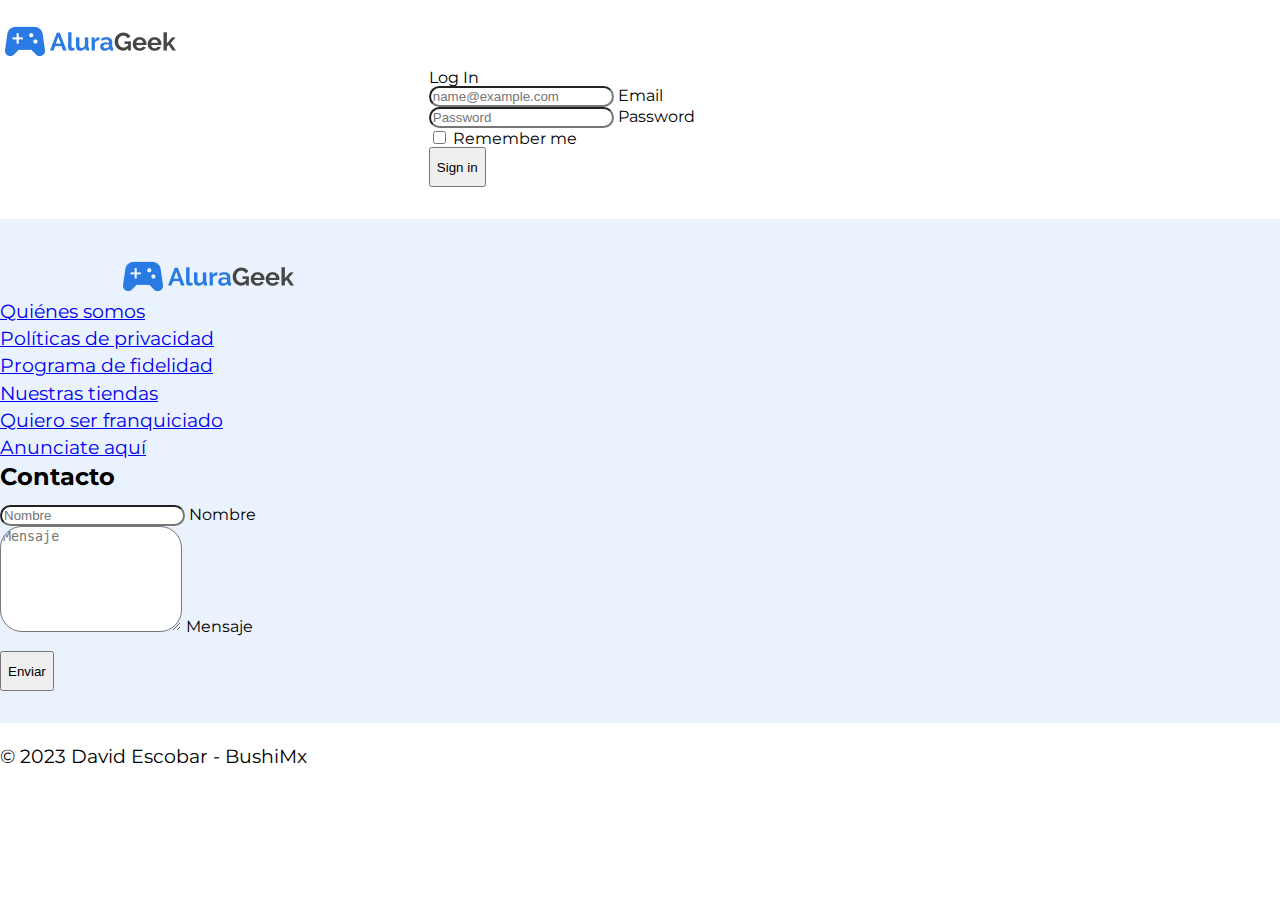
==== login.html @ 0679c0ea "login" ====
<!DOCTYPE html>
<html lang="es">
<head>
    <meta charset="UTF-8">
    <meta http-equiv="X-UA-Compatible" content="IE=edge">
    <meta name="viewport" content="width=device-width, initial-scale=1.0">
    <title>AluraGeek - Ecommerce</title>
    <link href="https://cdn.jsdelivr.net/npm/bootstrap@5.3.0-alpha1/dist/css/bootstrap.min.css" rel="stylesheet" integrity="sha384-GLhlTQ8iRABdZLl6O3oVMWSktQOp6b7In1Zl3/Jr59b6EGGoI1aFkw7cmDA6j6gD" crossorigin="anonymous">
    <link rel="preconnect" href="https://fonts.googleapis.com">
    <link rel="preconnect" href="https://fonts.gstatic.com" crossorigin>
    <link href="https://fonts.googleapis.com/css2?family=Montserrat:wght@400;700&display=swap" rel="stylesheet">
    <link rel="stylesheet" href="css/reset.css">
    <link rel="stylesheet" href="css/index.css">
    <link rel="stylesheet" href="css/menu.css">
    <link rel="stylesheet" href="css/content.css">
    <link rel="stylesheet" href="css/foot.css">
    <link rel="stylesheet" href="css/login.css">
</head>
<body>
    <section class="menu">
        <header class="py-3 mb-4 border-bottom">
            <div class="container d-flex flex-wrap justify-content-center ">
                <a href="/" class="d-flex align-items-center mb-3 mb-lg-0 me-lg-auto text-dark text-decoration-none">
                    <img class="logo" src="assets/image/logo.png" alt="logo">
                </a>
            </div>
        </header>
    </section>

    <section class="login_content">
        <div class="form-signin">
            <form>
                <h1 class="h3 mb-3 fw-normal text-center">Log In</h1>
                <div class="form-floating">
                    <input type="email" class="form-control" id="floatingInput" placeholder="name@example.com">
                    <label for="floatingInput">Email</label>
                </div>
                <div class="form-floating">
                    <input type="password" class="form-control" id="floatingPassword" placeholder="Password">
                    <label for="floatingPassword">Password</label>
                </div>
                <div class="checkbox mb-3">
                    <label>
                        <input type="checkbox" value="remember-me"> Remember me
                    </label>
                </div>
                <button class="w-100 btn btn-lg btn-primary" type="submit">Sign in</button>
            </form>
        </div>
    </section>

    <footer>
        <div class="row">
            <!-- <div class="contact_logo col-6 col-md-2 mb-3"> -->
            <div class="contact_logo">
                <img class="logo" src="assets/image/logo.png" alt="logo">
            </div>
            <div class="about ">
                <ul class="nav flex-column">
                    <li class="nav-item mb-2"><a href="#" class="nav-link p-0 text-muted">Quiénes somos</a></li>
                    <li class="nav-item mb-2"><a href="#" class="nav-link p-0 text-muted">Políticas de privacidad</a></li>
                    <li class="nav-item mb-2"><a href="#" class="nav-link p-0 text-muted">Programa de fidelidad</a></li>
                    <li class="nav-item mb-2"><a href="#" class="nav-link p-0 text-muted">Nuestras tiendas</a></li>
                    <li class="nav-item mb-2"><a href="#" class="nav-link p-0 text-muted">Quiero ser franquiciado</a></li>
                    <li class="nav-item mb-2"><a href="#" class="nav-link p-0 text-muted">Anunciate aquí</a></li>
                </ul>
            </div>
            <div class="contact_form">
                <h2>Contacto</h2>
                <form action="">
                    <div class="form-floating mb-3">
                        <input type="text" class="form-control" id="floatingInput" placeholder="Nombre">
                        <label for="floatingInput">Nombre</label>
                    </div>
                    <div class="form-floating">
                        <textarea class="form-control" placeholder="Mensaje" id="floatingTextarea2" style="height: 100px"></textarea>
                        <label for="floatingTextarea2">Mensaje</label>
                    </div>
                    <button type="submit" class="btn btn-primary form_btn" style="margin-top: 1rem">Enviar</button>
                </form>
            </div>
        </div>

        <div class="dev text-center border-top">
            <p>&copy; 2023 David Escobar - BushiMx</p>
        </div>
    </footer>
    <script src="https://cdn.jsdelivr.net/npm/bootstrap@5.3.0-alpha1/dist/js/bootstrap.bundle.min.js" integrity="sha384-w76AqPfDkMBDXo30jS1Sgez6pr3x5MlQ1ZAGC+nuZB+EYdgRZgiwxhTBTkF7CXvN" crossorigin="anonymous"></script>
</body>
</html>
---- css/index.css ----
body{
    padding: 1rem 0 0 0;
    font-family: 'Montserrat', sans-serif;
}
---- css/menu.css ----
/* .logo_name, .logo_name2{
    font-size: 1.3rem;
    font-weight: bold;
}

.logo_name{
    color: #2A7AE4;
    padding-left: .5rem;
} */
.form-control{
    border-radius: 1.375rem;
} 

.btn{
    height: 2.5rem;
}
---- css/content.css ----
.items_list{
    display: flex;
    flex-wrap: wrap;
    flex-direction: row;
    justify-content: space-evenly;
}

.content_title{
    padding-left: 3rem;
    font-size: 2rem;
    font-weight: bold;
    display: inline;
}

.card{
    padding: 1rem;
    margin: 1rem;
    border: none;
}

.card-img-top{
    transition-duration: .5s;
    cursor: pointer;
}

.card-img-top:hover{
    opacity: .7;
    transform: scale(1.1);
    box-shadow: 5px 5px 10px #af0606;
}

.card-text{
    padding-bottom: 1rem;
}

/* Diseno responsivo */

@media (max-width:1024px){
    .card{
        padding: .5rem;
        margin: .5rem;
    }
}
---- css/foot.css ----
.row{
    background-color: #EAF2FD;
    justify-content: center;
    padding: 2rem 2rem 2rem 0;
}

.contact_logo{
    display: grid;
    justify-content: center;
}

/* .contact{
    width: 100%;
    display: flex;
    justify-content: space-evenly;
    padding: 5rem 0;
    margin-left: 0;
    margin-right: 0;
    
} */

.contact_form, .contact_logo, .about{
    width: 33%;
} 

.contact_form h2{
    font-size: 1.5rem;
    font-weight: bold;
    padding-bottom: 1rem;
}

.dev{
    font-size: 1.2rem;
    padding: 1.5rem 0 1.5rem 0;
}

/* .about{
    display: flex;
    flex-wrap: wrap;
}*/

li{
    font-size: 1.2rem;
    padding-bottom: .5rem;
}

/* Responsivo */

@media (max-width:768px){
    .row{
        justify-content: center;
    }
    
    .contact_form, .contact_logo, .about{
        width: 80%;
        display: flex;
        justify-content: center;
        padding: 1.5rem 0;

    }

    .contact_form{
        flex-direction: column;
        text-align: center;
    }

}
---- css/login.css ----
.login_content{
    display: flex;
    justify-content: center;
    padding-bottom: 2rem;
}

.form-signin{
    width: 33%;

}
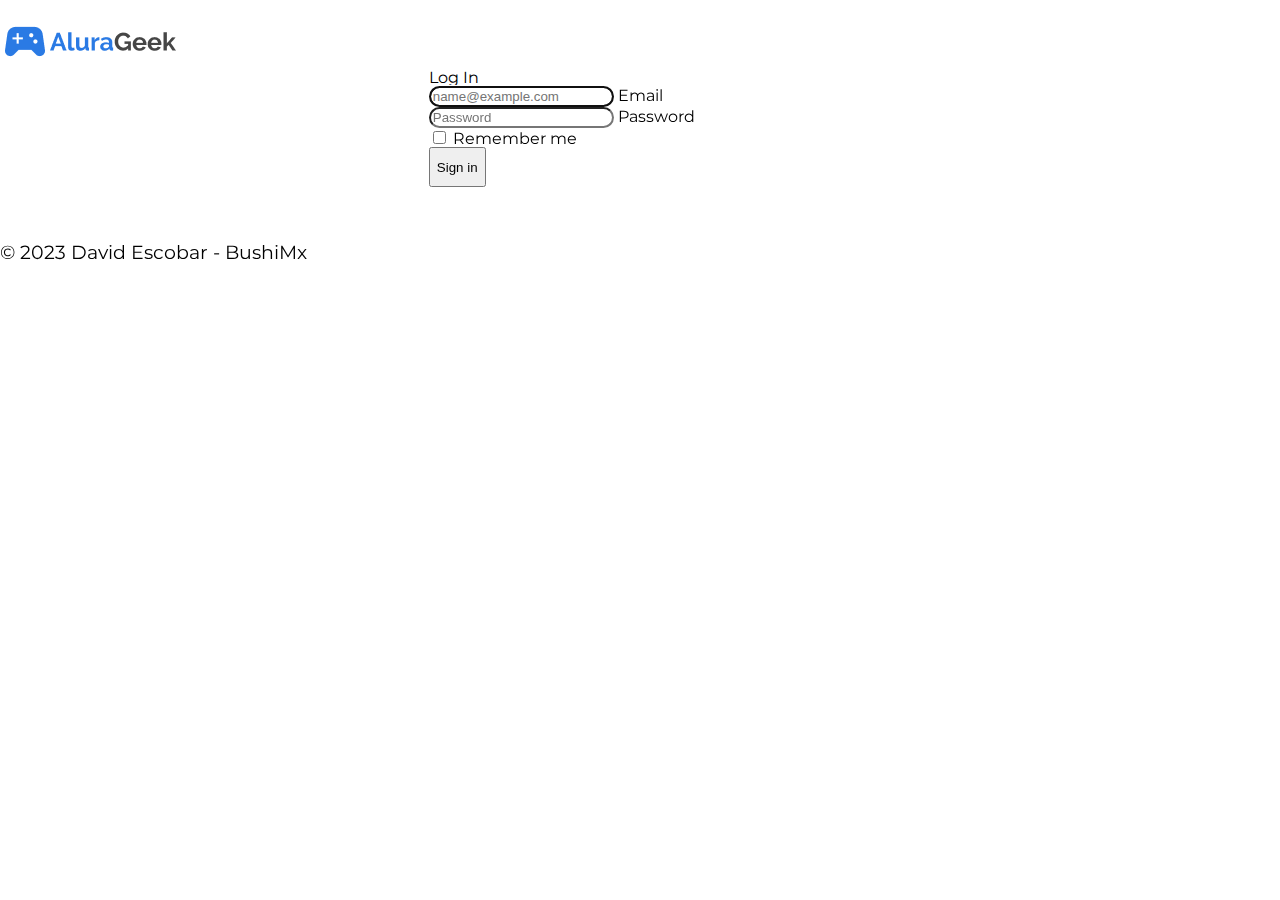
==== commit dc714d78: "login" ====
--- a/login.html
+++ b/login.html
@@ -20,7 +20,7 @@
     <section class="menu">
         <header class="py-3 mb-4 border-bottom">
             <div class="container d-flex flex-wrap justify-content-center ">
-                <a href="/" class="d-flex align-items-center mb-3 mb-lg-0 me-lg-auto text-dark text-decoration-none">
+                <a href="index.html" class="d-flex align-items-center mb-3 mb-lg-0 me-lg-auto text-dark text-decoration-none">
                     <img class="logo" src="assets/image/logo.png" alt="logo">
                 </a>
             </div>
@@ -32,7 +32,7 @@
             <form>
                 <h1 class="h3 mb-3 fw-normal text-center">Log In</h1>
                 <div class="form-floating">
-                    <input type="email" class="form-control" id="floatingInput" placeholder="name@example.com">
+                    <input type="email" class="form-control" id="floatingInput" placeholder="name@example.com" autofocus>
                     <label for="floatingInput">Email</label>
                 </div>
                 <div class="form-floating">
@@ -50,7 +50,7 @@
     </section>
 
     <footer>
-        <div class="row">
+        <div class="row" style="display: none">
             <!-- <div class="contact_logo col-6 col-md-2 mb-3"> -->
             <div class="contact_logo">
                 <img class="logo" src="assets/image/logo.png" alt="logo">
--- a/css/index.css
+++ b/css/index.css
@@ -3,3 +3,8 @@
     font-family: 'Montserrat', sans-serif;
 }
 
+.btn_add_product{
+    display: flex;
+    justify-content: flex-end;
+    padding-right: 2.5rem;
+}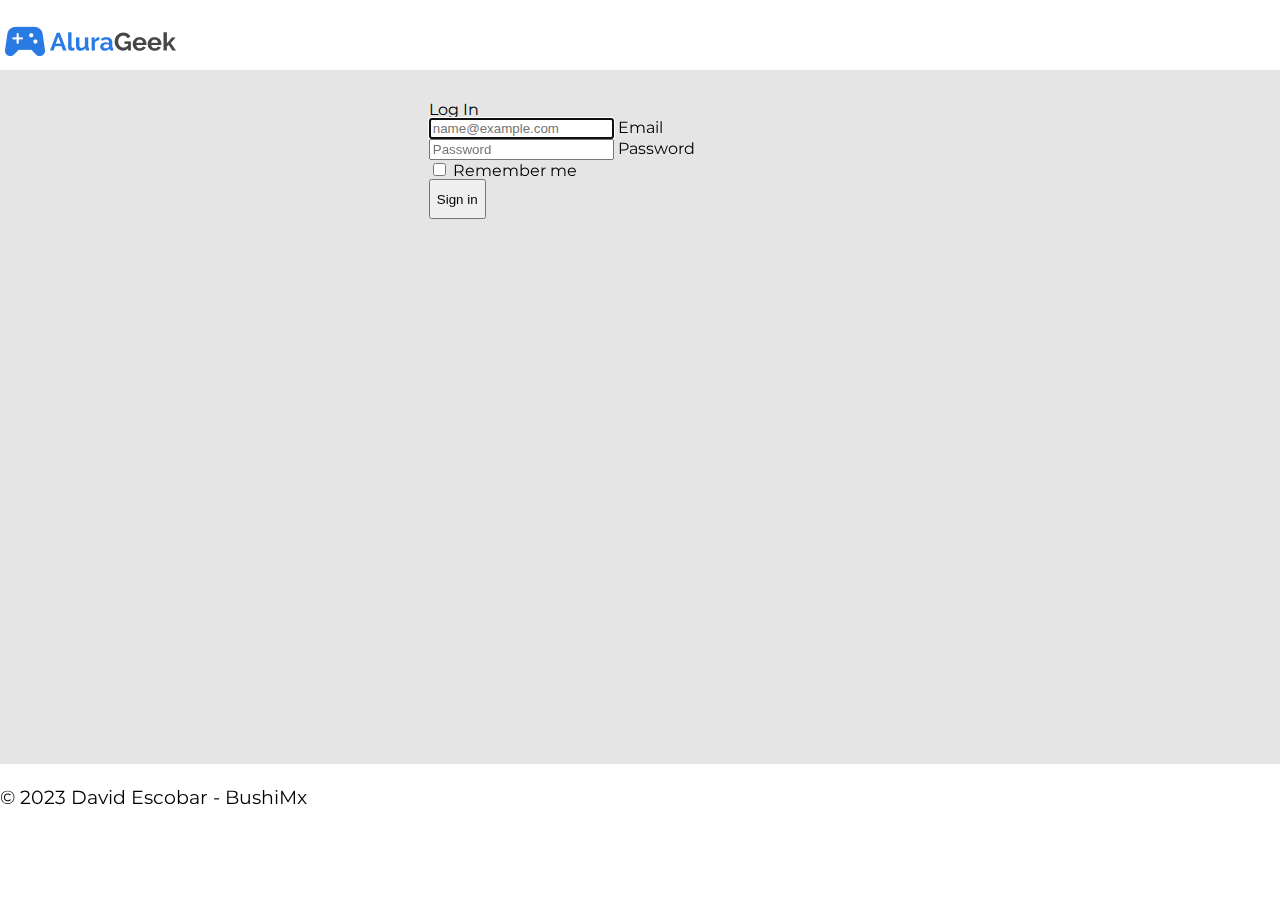
==== commit 257a27f5: "Correcciones responsivas" ====
--- a/login.html
+++ b/login.html
@@ -18,7 +18,7 @@
 </head>
 <body>
     <section class="menu">
-        <header class="py-3 mb-4 border-bottom">
+        <header class="py-3 border-bottom">
             <div class="container d-flex flex-wrap justify-content-center ">
                 <a href="index.html" class="d-flex align-items-center mb-3 mb-lg-0 me-lg-auto text-dark text-decoration-none">
                     <img class="logo" src="assets/image/logo.png" alt="logo">
@@ -31,11 +31,11 @@
         <div class="form-signin">
             <form>
                 <h1 class="h3 mb-3 fw-normal text-center">Log In</h1>
-                <div class="form-floating">
+                <div class="form-floating mb-3">
                     <input type="email" class="form-control" id="floatingInput" placeholder="name@example.com" autofocus>
                     <label for="floatingInput">Email</label>
                 </div>
-                <div class="form-floating">
+                <div class="form-floating mb-3">
                     <input type="password" class="form-control" id="floatingPassword" placeholder="Password">
                     <label for="floatingPassword">Password</label>
                 </div>
--- a/css/menu.css
+++ b/css/menu.css
@@ -1,13 +1,4 @@
-/* .logo_name, .logo_name2{
-    font-size: 1.3rem;
-    font-weight: bold;
-}
-
-.logo_name{
-    color: #2A7AE4;
-    padding-left: .5rem;
-} */
-.form-control{
+.search{
     border-radius: 1.375rem;
 } 
 
--- a/css/foot.css
+++ b/css/foot.css
@@ -8,16 +8,6 @@
     display: grid;
     justify-content: center;
 }
-
-/* .contact{
-    width: 100%;
-    display: flex;
-    justify-content: space-evenly;
-    padding: 5rem 0;
-    margin-left: 0;
-    margin-right: 0;
-    
-} */
 
 .contact_form, .contact_logo, .about{
     width: 33%;
@@ -33,11 +23,6 @@
     font-size: 1.2rem;
     padding: 1.5rem 0 1.5rem 0;
 }
-
-/* .about{
-    display: flex;
-    flex-wrap: wrap;
-}*/
 
 li{
     font-size: 1.2rem;
--- a/css/login.css
+++ b/css/login.css
@@ -1,10 +1,18 @@
-.login_content{
+.login_content, .add_item{
     display: flex;
     justify-content: center;
-    padding-bottom: 2rem;
+    padding: 2rem 0;
+    background-color: #e5e5e5;
+    min-height: 70vh;
 }
 
 .form-signin{
     width: 33%;
 
-}+}
+
+@media (max-width:768px){
+    .form-signin{
+        width: 50%;
+    }    
+}
